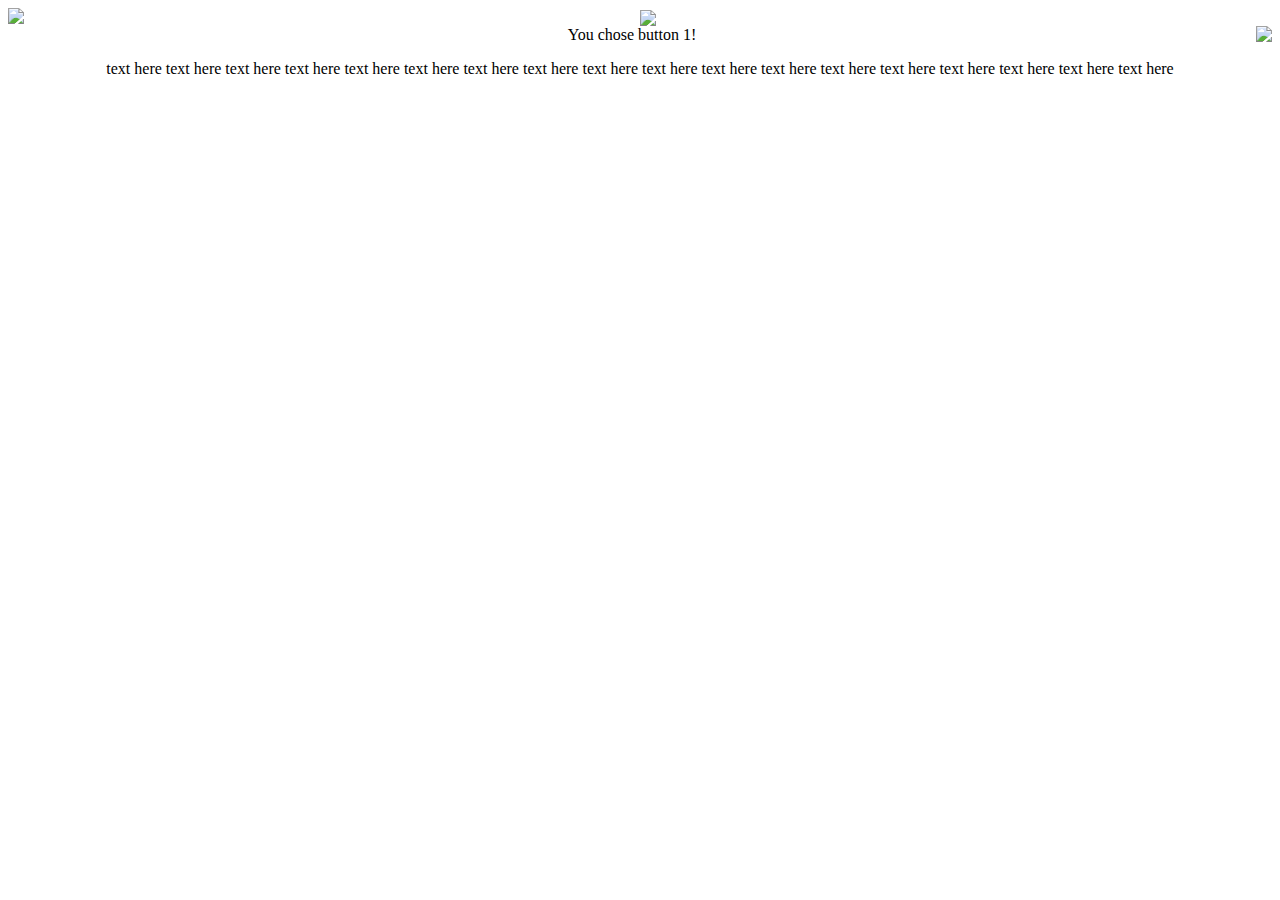
==== index.html @ 97f0dc3b "initial commit of 3 files" ====
<!DOCTYPE html>
<html>

<head>
  <meta charset="utf-8">
  <meta name="viewport" content="width=device-width">
  <title>replit</title>
  <link href="style.css" rel="stylesheet" type="text/css" />
</head>

<body>
  <div id="buttons">
    <center><img id="button1" align="left"
        src="https://www.freeiconspng.com/thumbs/button-icon-png/green-button-icon-png-13.png">
    </center>

    <center><img id="button2" align="center"
        src="https://upload.wikimedia.org/wikipedia/commons/5/5a/Perspective-Button-Stop-icon.png"></center>
    </center>

    <center><img id="button3" align="right" src="https://pngimg.com/d/buttons_PNG36.png">
    </center>
    </center>
  </div>

  <div id="option1">
    <center id="text1">You chose button 1!</center>
    <center>
      <p>text here text here text here text here text here text here text here text here text here text here text here
        text here text here text here text here text here text here text here</p>
    </center>


    <script src="script.js"></script>

    <!--
  This script places a badge on your repl's full-browser view back to your repl's cover
  page. Try various colors for the theme: dark, light, red, orange, yellow, lime, green,
  teal, blue, blurple, magenta, pink!
  -->
    <script src="https://replit.com/public/js/replit-badge-v2.js" theme="dark" position="bottom-right"></script>
</body>

</html>
---- style.css ----
html {
  height: 100%;
  width: 100%;
}
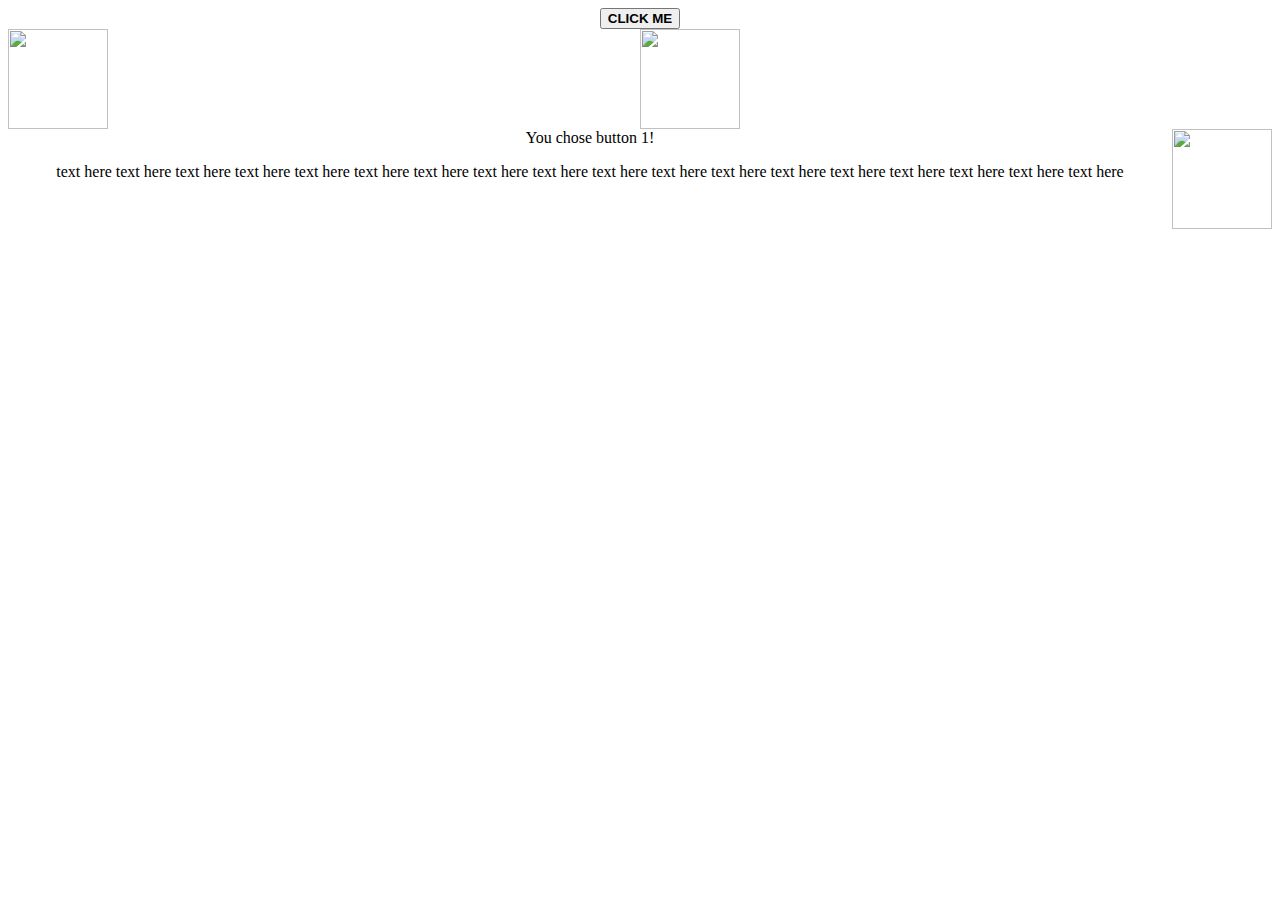
==== commit 9ec0d414: "Update index.html" ====
--- a/index.html
+++ b/index.html
@@ -9,16 +9,18 @@
 </head>
 
 <body>
+  <center><button id="start" onclick="clickStart()"><b>CLICK ME</b></button></center>
   <div id="buttons">
-    <center><img id="button1" align="left"
+    <center><img id="button1" align="left" style="width:100px;height:100px;"
         src="https://www.freeiconspng.com/thumbs/button-icon-png/green-button-icon-png-13.png">
     </center>
 
-    <center><img id="button2" align="center"
+    <center><img id="button2" align="center" style="width:100px;height:100px;"
         src="https://upload.wikimedia.org/wikipedia/commons/5/5a/Perspective-Button-Stop-icon.png"></center>
     </center>
 
-    <center><img id="button3" align="right" src="https://pngimg.com/d/buttons_PNG36.png">
+    <center><img id="button3" align="right" style="width:100px;height:100px;"
+        src="https://pngimg.com/d/buttons_PNG36.png">
     </center>
     </center>
   </div>
@@ -41,4 +43,4 @@
     <script src="https://replit.com/public/js/replit-badge-v2.js" theme="dark" position="bottom-right"></script>
 </body>
 
-</html>+</html>
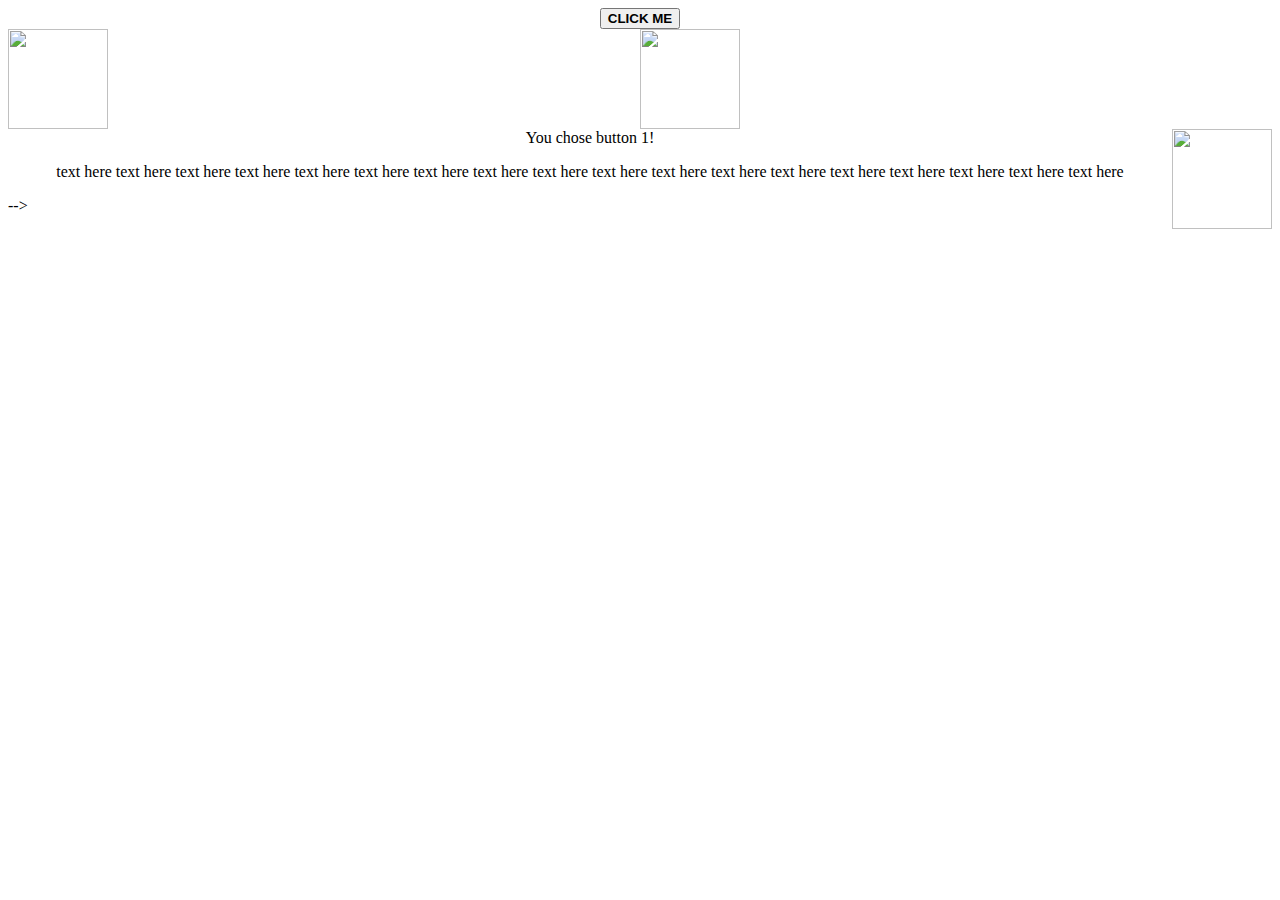
==== commit ed648d96: "changes for aligning buttons" ====
--- a/index.html
+++ b/index.html
@@ -10,7 +10,7 @@
 
 <body>
   <center><button id="start" onclick="clickStart()"><b>CLICK ME</b></button></center>
-  <div id="buttons">
+  <div class="buttons" align="center">
     <center><img id="button1" align="left" style="width:100px;height:100px;"
         src="https://www.freeiconspng.com/thumbs/button-icon-png/green-button-icon-png-13.png">
     </center>
@@ -44,3 +44,8 @@
 </body>
 
 </html>
+  -->
+    <script src="https://replit.com/public/js/replit-badge-v2.js" theme="dark" position="bottom-right"></script>
+</body>
+
+</html>
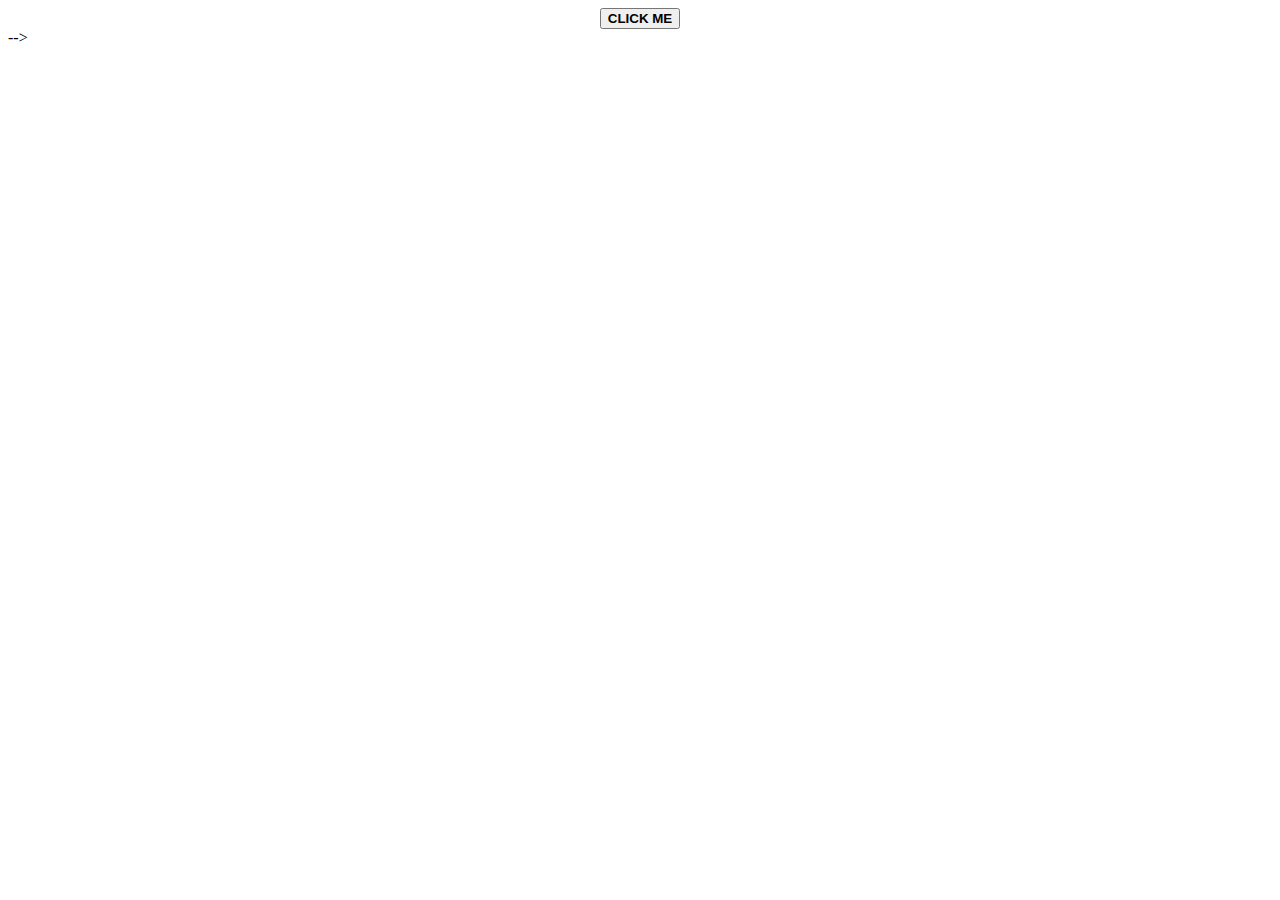
==== commit 6ea3a368: "updates to original page after making new page" ====
--- a/index.html
+++ b/index.html
@@ -1,6 +1,3 @@
-<!DOCTYPE html>
-<html>
-
 <head>
   <meta charset="utf-8">
   <meta name="viewport" content="width=device-width">
@@ -10,37 +7,16 @@
 
 <body>
   <center><button id="start" onclick="clickStart()"><b>CLICK ME</b></button></center>
-  <div class="buttons" align="center">
-    <center><img id="button1" align="left" style="width:100px;height:100px;"
-        src="https://www.freeiconspng.com/thumbs/button-icon-png/green-button-icon-png-13.png">
-    </center>
-
-    <center><img id="button2" align="center" style="width:100px;height:100px;"
-        src="https://upload.wikimedia.org/wikipedia/commons/5/5a/Perspective-Button-Stop-icon.png"></center>
-    </center>
-
-    <center><img id="button3" align="right" style="width:100px;height:100px;"
-        src="https://pngimg.com/d/buttons_PNG36.png">
-    </center>
-    </center>
-  </div>
-
-  <div id="option1">
-    <center id="text1">You chose button 1!</center>
-    <center>
-      <p>text here text here text here text here text here text here text here text here text here text here text here
-        text here text here text here text here text here text here text here</p>
-    </center>
 
 
-    <script src="script.js"></script>
+  <script src="script.js"></script>
 
-    <!--
+  <!--
   This script places a badge on your repl's full-browser view back to your repl's cover
   page. Try various colors for the theme: dark, light, red, orange, yellow, lime, green,
   teal, blue, blurple, magenta, pink!
   -->
-    <script src="https://replit.com/public/js/replit-badge-v2.js" theme="dark" position="bottom-right"></script>
+  <script src="https://replit.com/public/js/replit-badge-v2.js" theme="dark" position="bottom-right"></script>
 </body>
 
 </html>
--- a/style.css
+++ b/style.css
@@ -2,3 +2,8 @@
   height: 100%;
   width: 100%;
 }
+
+.buttons {
+  display: flex;
+  align-items: center;
+} 
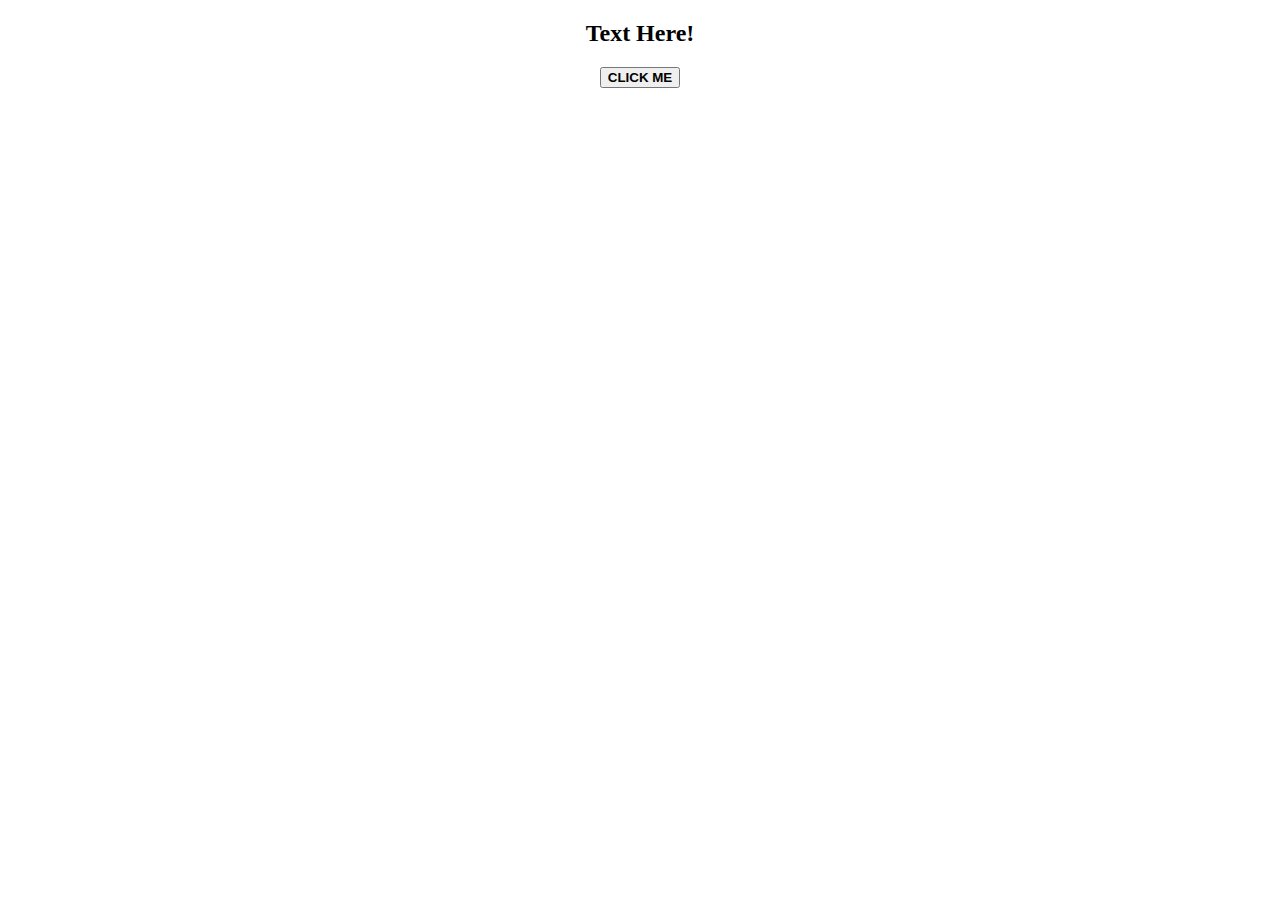
==== commit 2ef22314: "added title text at the top" ====
--- a/index.html
+++ b/index.html
@@ -1,3 +1,6 @@
+<!DOCTYPE html>
+<html>
+
 <head>
   <meta charset="utf-8">
   <meta name="viewport" content="width=device-width">
@@ -6,6 +9,9 @@
 </head>
 
 <body>
+  <center>
+    <h2>Text Here!</h2>
+  </center>
   <center><button id="start" onclick="clickStart()"><b>CLICK ME</b></button></center>
 
 
@@ -20,8 +26,3 @@
 </body>
 
 </html>
-  -->
-    <script src="https://replit.com/public/js/replit-badge-v2.js" theme="dark" position="bottom-right"></script>
-</body>
-
-</html>
--- a/style.css
+++ b/style.css
@@ -5,5 +5,11 @@
 
 .buttons {
   display: flex;
-  align-items: center;
-} 
+  justify-content: space-between;
+}
+
+.buttons2 {
+  display: flex;
+  justify-content: space-between;
+  padding-top: 10%;
+}
